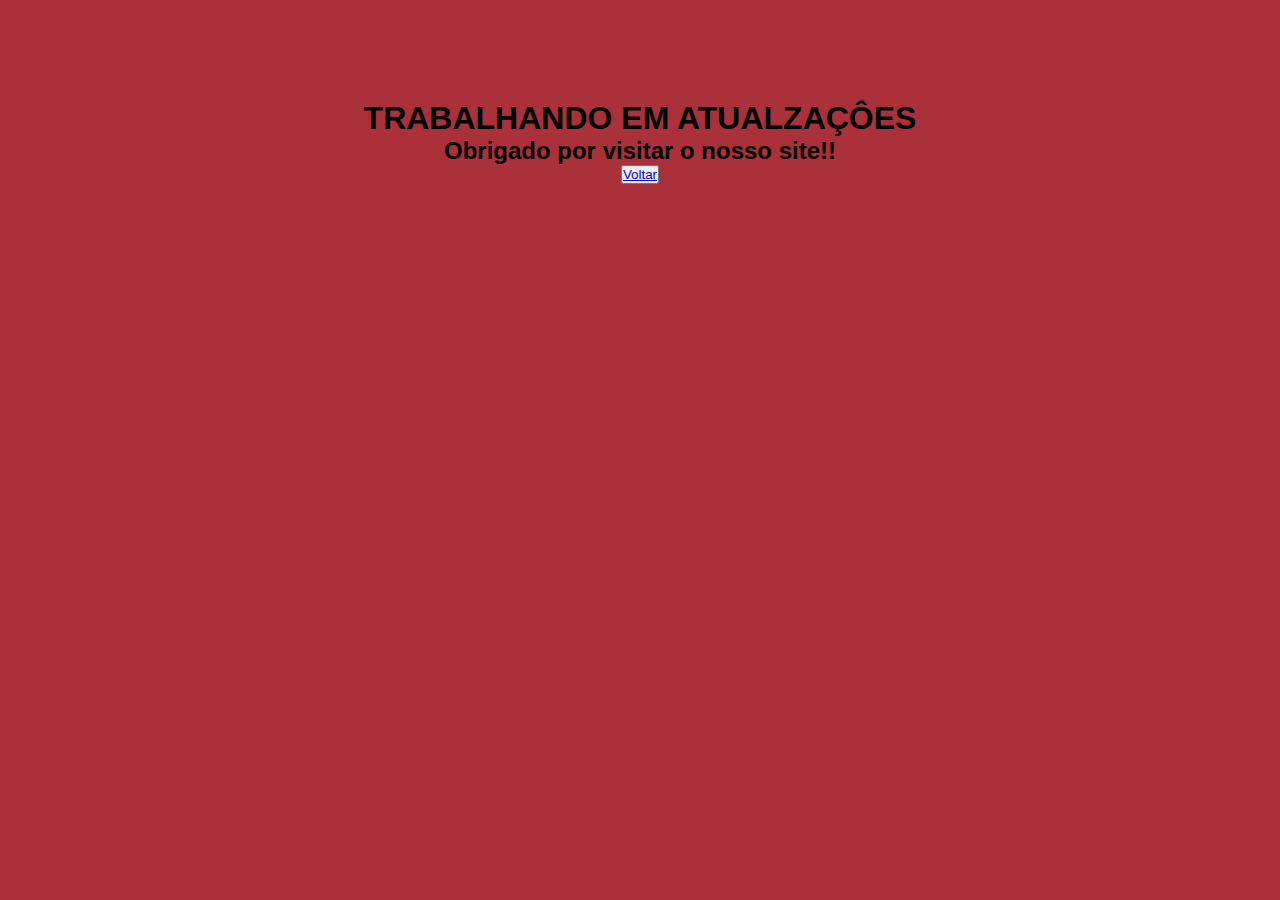
==== index2.html @ 0b93afa5 "add:  links para dar vida ao site" ====
<!DOCTYPE html>
<html lang="en">
<head>
    <meta charset="UTF-8">
    <meta name="viewport" content="width=device-width, initial-scale=1.0">
    <title>Document</title>
    <link rel="stylesheet" href="src/css/estilo2.css">
</head>
<body>
    <h1>TRABALHANDO EM ATUALZAÇÔES</h1>
    <h2>Obrigado por visitar o nosso site!!</h2>
    <button><a href="index.html">Voltar</a></button>
</body>
</html>
---- src/css/estilo2.css ----
* {
    font-family: Arial, Helvetica, sans-serif;
    margin: 0;
    padding: 0;
    box-sizing: border-box;
}
body{
    padding: 100px;
    display: flex;
    flex-direction: column;
    align-items: center;
    background-color: rgb(170, 48, 58);
}
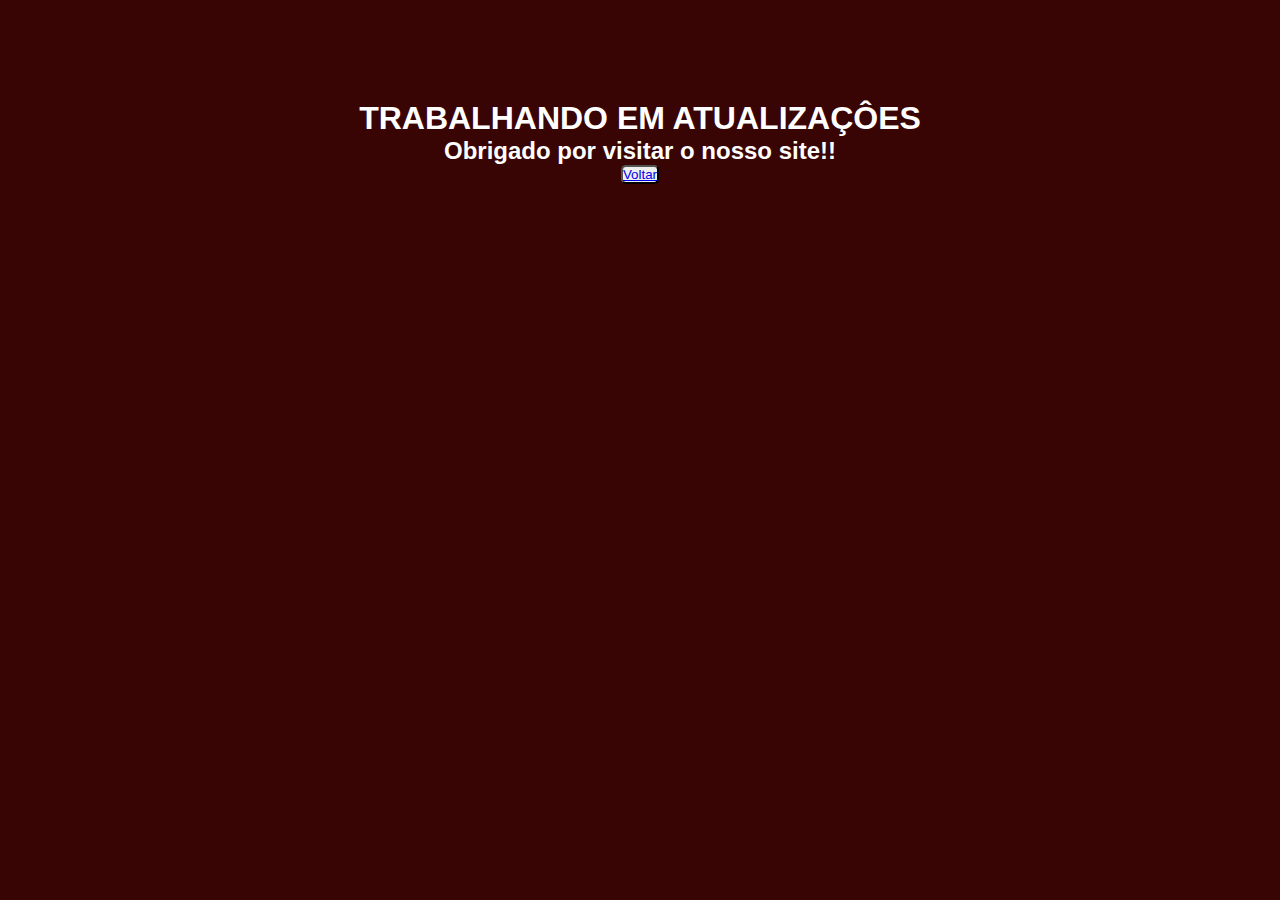
==== commit 79f27f17: "Estilização completa do site" ====
--- a/index2.html
+++ b/index2.html
@@ -7,7 +7,7 @@
     <link rel="stylesheet" href="src/css/estilo2.css">
 </head>
 <body>
-    <h1>TRABALHANDO EM ATUALZAÇÔES</h1>
+    <h1>TRABALHANDO EM ATUALIZAÇÔES</h1>
     <h2>Obrigado por visitar o nosso site!!</h2>
     <button><a href="index.html">Voltar</a></button>
 </body>
--- a/src/css/estilo2.css
+++ b/src/css/estilo2.css
@@ -9,5 +9,9 @@
     display: flex;
     flex-direction: column;
     align-items: center;
-    background-color: rgb(170, 48, 58);
+    background-color: #390404;
+    color: white;
+}
+button{
+    border-radius: 5px;
 }